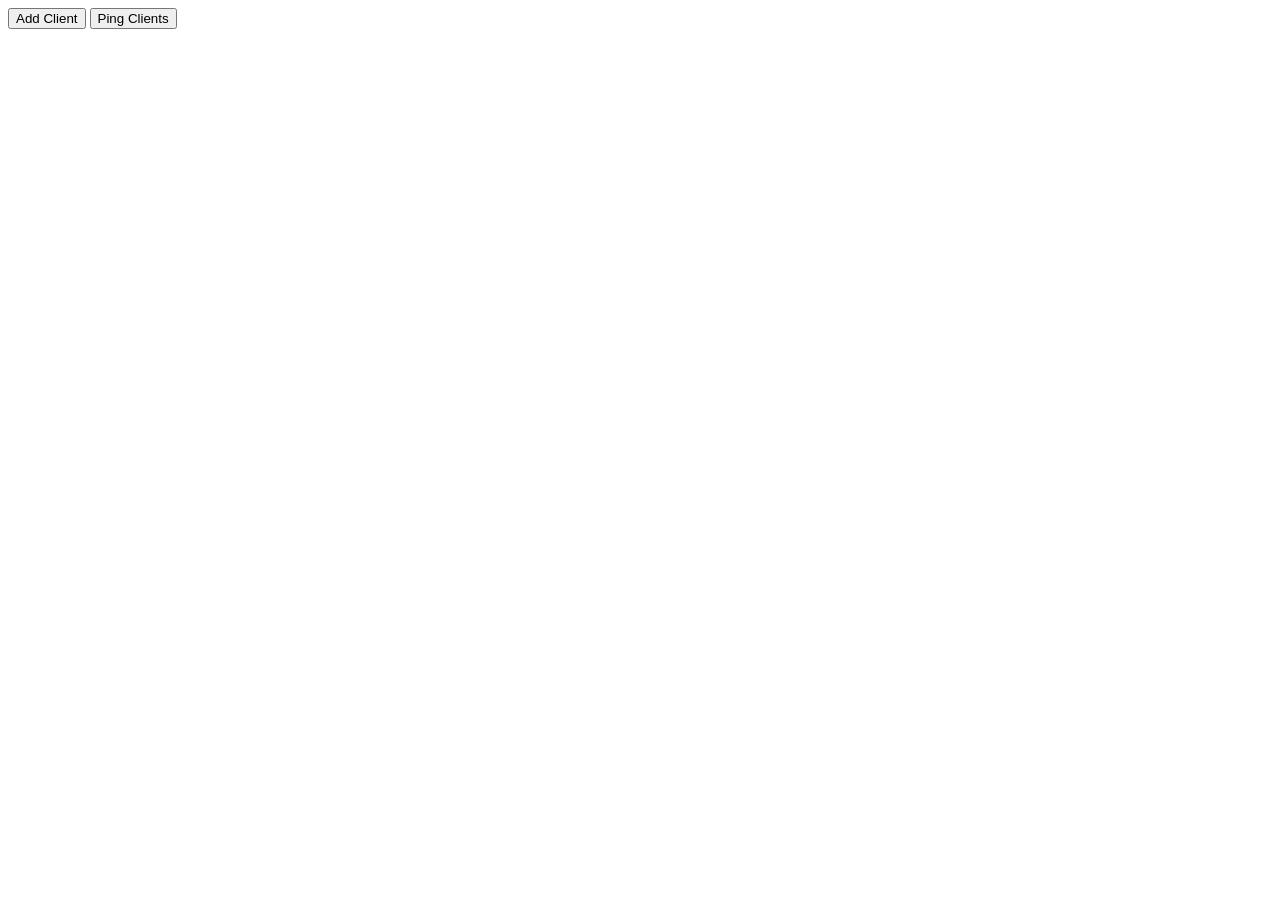
==== static/test.html @ 488f4384 "feat: dead client pruning and sick test page" ====
<!DOCTYPE html>
<html lang="en">
<head>
    <meta charset="UTF-8">
    <meta name="viewport" content="width=device-width, initial-scale=1.0">
    <script src="test.js" defer></script>
    <title>Test Page</title>
</head>
<body>
    <button id="add-client">Add Client</button>
    <button id="ping-clients">Ping Clients</button>
    <div id="client-list"></div>
</body>
</html>
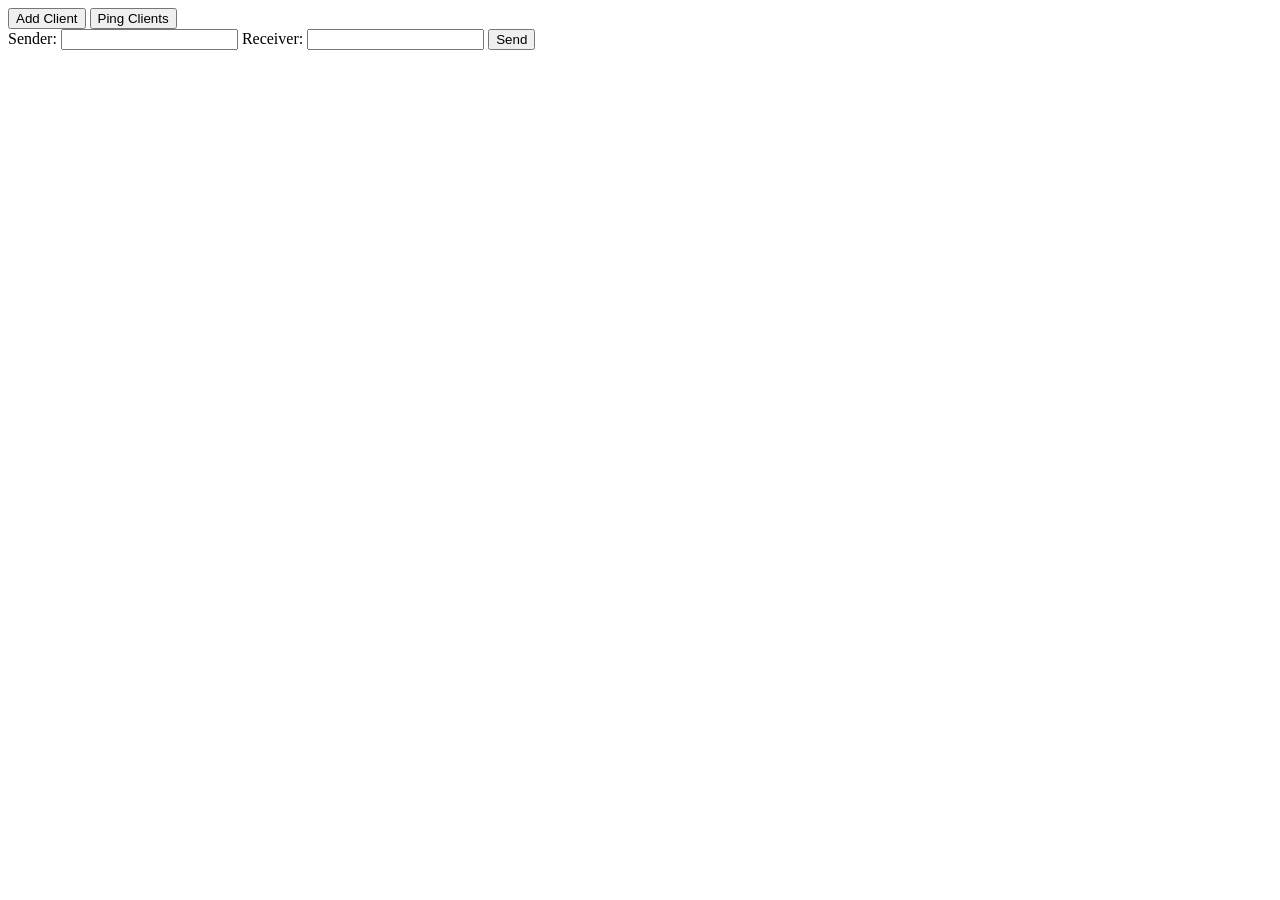
==== commit 2fa1b2bb: "fix: reformat test HTML and add send-receive buttons" ====
--- a/static/test.html
+++ b/static/test.html
@@ -1,14 +1,21 @@
-<!DOCTYPE html>
+<!doctype html>
 <html lang="en">
-<head>
-    <meta charset="UTF-8">
-    <meta name="viewport" content="width=device-width, initial-scale=1.0">
+  <head>
+    <meta charset="UTF-8" />
+    <meta name="viewport" content="width=device-width, initial-scale=1.0" />
     <script src="test.js" defer></script>
     <title>Test Page</title>
-</head>
-<body>
+  </head>
+  <body>
     <button id="add-client">Add Client</button>
     <button id="ping-clients">Ping Clients</button>
+    <div id="send-file-div">
+      <label for="sender-id">Sender:</label>
+      <input id="sender-id" type="text" />
+      <label for="receiver-id">Receiver:</label>
+      <input id="receiver-id" type="text" />
+      <button id="send-file-button">Send</button>
+    </div>
     <div id="client-list"></div>
-</body>
-</html>+  </body>
+</html>
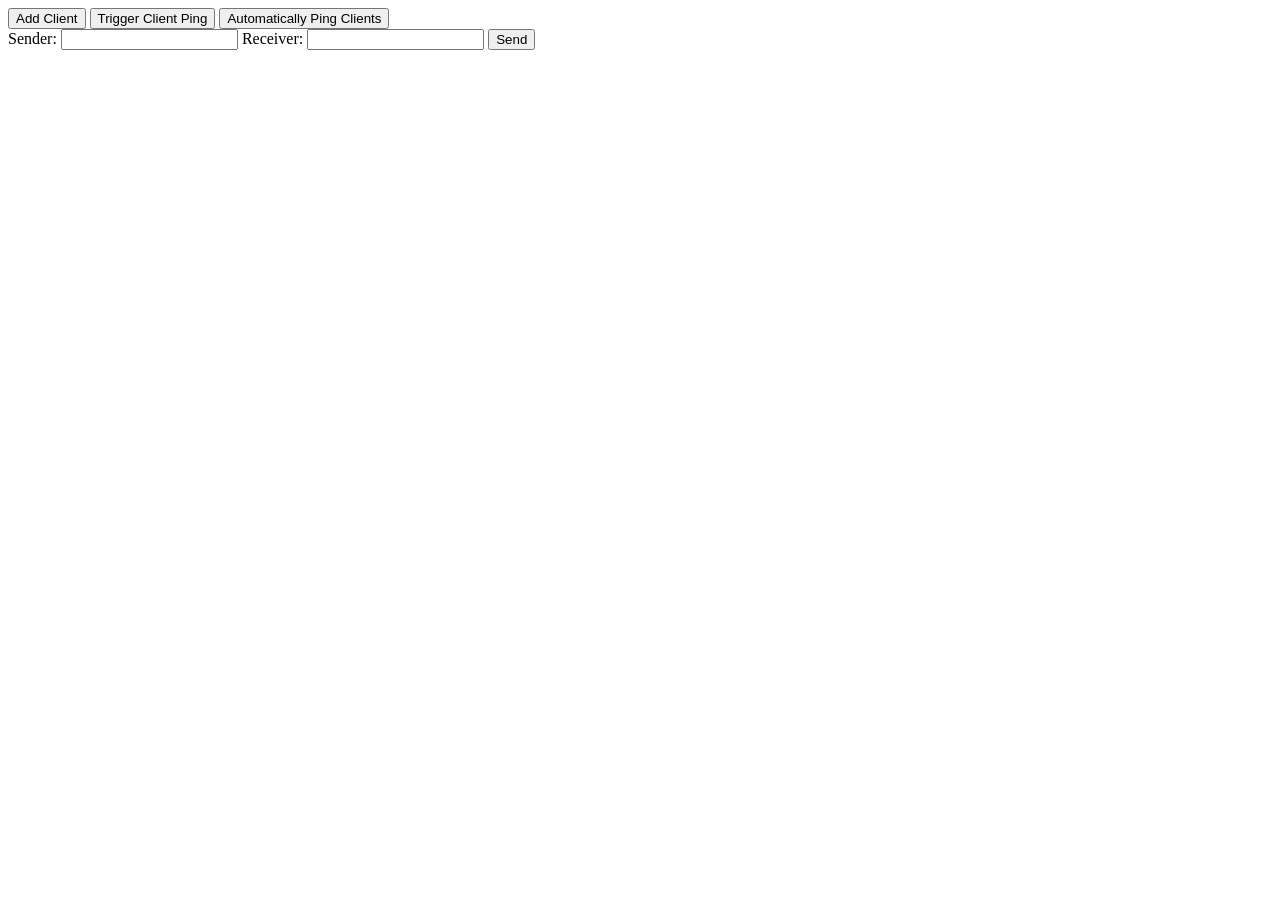
==== commit b89350e2: "feat: add try-send API and change query parameter names" ====
--- a/static/test.html
+++ b/static/test.html
@@ -3,12 +3,18 @@
   <head>
     <meta charset="UTF-8" />
     <meta name="viewport" content="width=device-width, initial-scale=1.0" />
+    <style>
+      button[aria-pressed="true"] {
+        background-color: rgb(150, 150, 150);
+      }
+    </style>
     <script src="test.js" defer></script>
     <title>Test Page</title>
   </head>
   <body>
     <button id="add-client">Add Client</button>
-    <button id="ping-clients">Ping Clients</button>
+    <button id="ping-clients">Trigger Client Ping</button>
+    <button id="auto-ping" aria-pressed="false">Automatically Ping Clients</button>
     <div id="send-file-div">
       <label for="sender-id">Sender:</label>
       <input id="sender-id" type="text" />
